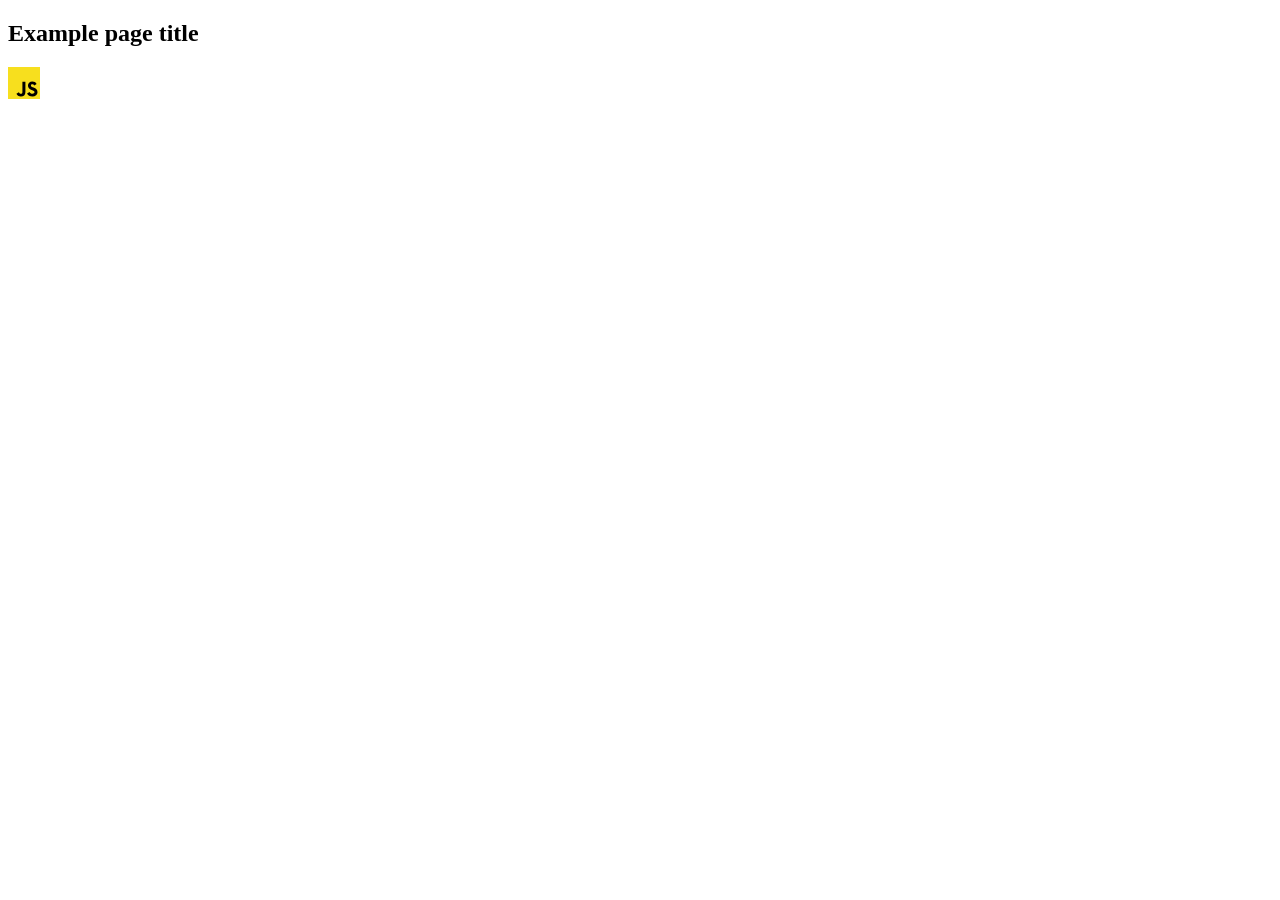
==== src/index.html @ b05cd344 "Initial commit" ====
<!DOCTYPE html>
<html lang="en">
  <head>
    <meta charset="UTF-8" />
    <link rel="icon" type="image/svg+xml" href="/favicon.svg" />
    <meta name="viewport" content="width=device-width, initial-scale=1.0" />
    <title>Vanilla App Template</title>
    <link rel="stylesheet" href="./css/styles.css" />
  </head>
  <body>
    <load ="partials/header.html" />

    <section>
      <h1>Example page title</h1>
      <!-- Path to images as from index.html file -->
      <img src="./img/javascript.svg" alt="" />
    </section>

    <!-- Loads the specified .html file -->
    <load ="partials/vite-promo.html" />

    <script type="module" src="./main.js"></script>
  </body>
</html>
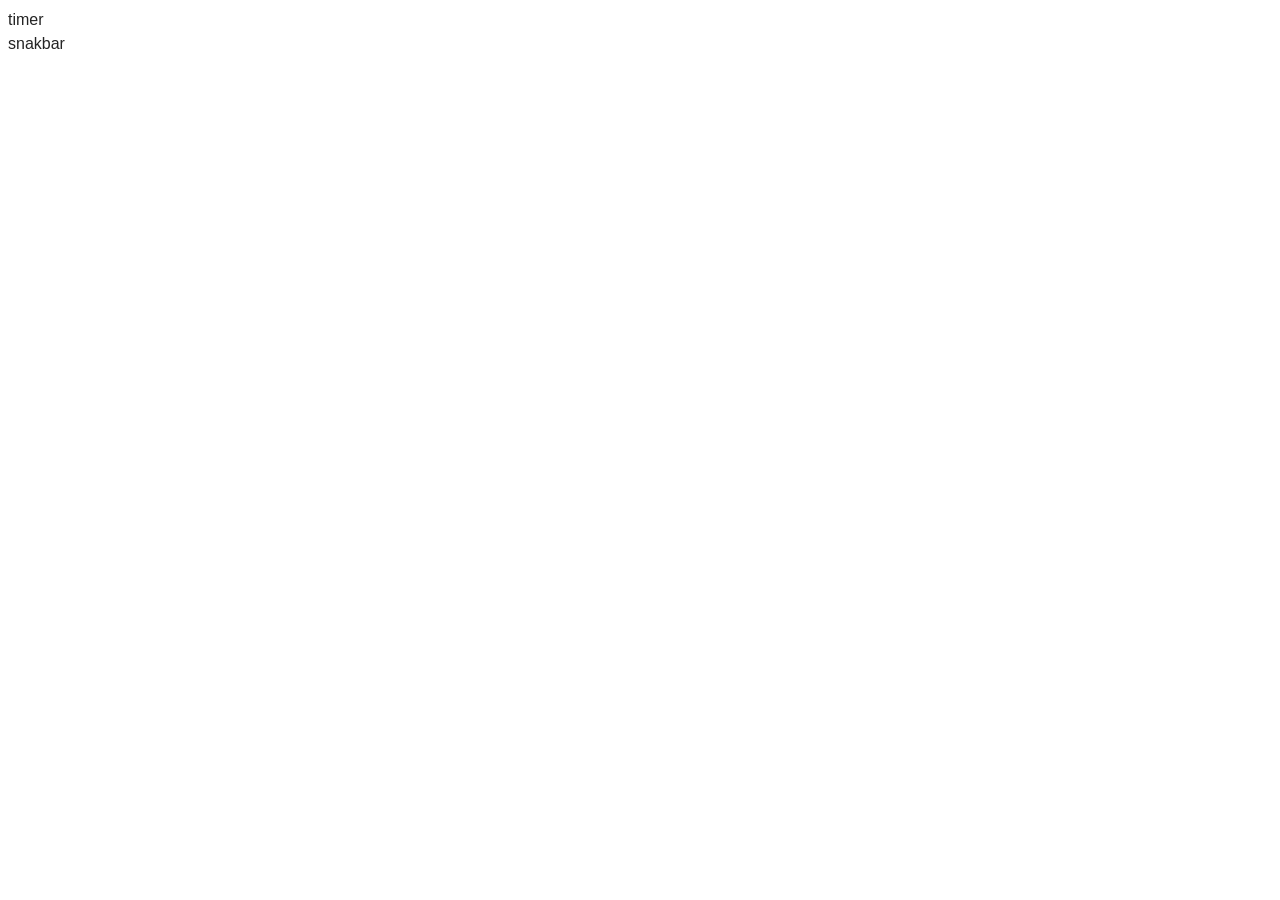
==== commit 11c6cdfa: "delete public partials" ====
--- a/src/index.html
+++ b/src/index.html
@@ -8,16 +8,12 @@
     <link rel="stylesheet" href="./css/styles.css" />
   </head>
   <body>
-    <load ="partials/header.html" />
-
-    <section>
-      <h1>Example page title</h1>
-      <!-- Path to images as from index.html file -->
-      <img src="./img/javascript.svg" alt="" />
-    </section>
-
-    <!-- Loads the specified .html file -->
-    <load ="partials/vite-promo.html" />
+    <nav>
+      <ul>
+        <li><a href="./1-timer.html"> timer</a></li>
+        <li><a href="./2-snakbar.html"> snakbar</a></li>
+      </ul>
+    </nav>
 
     <script type="module" src="./main.js"></script>
   </body>
--- a/src/css/styles.css
+++ b/src/css/styles.css
@@ -0,0 +1,26 @@
+/**
+  |============================
+  | include css partials with
+  | default @import url()
+  |============================
+*/
+
+@import url('./reset.css');
+@import url('./vite-promo.css');
+@import url('./header.css');
+
+:root {
+  font-family: Inter, Avenir, Helvetica, Arial, sans-serif;
+  font-size: 16px;
+  line-height: 24px;
+  font-weight: 400;
+
+  color: #242424;
+  background-color: rgba(255, 255, 255, 0.87);
+
+  font-synthesis: none;
+  text-rendering: optimizeLegibility;
+  -webkit-font-smoothing: antialiased;
+  -moz-osx-font-smoothing: grayscale;
+  -webkit-text-size-adjust: 100%;
+}
